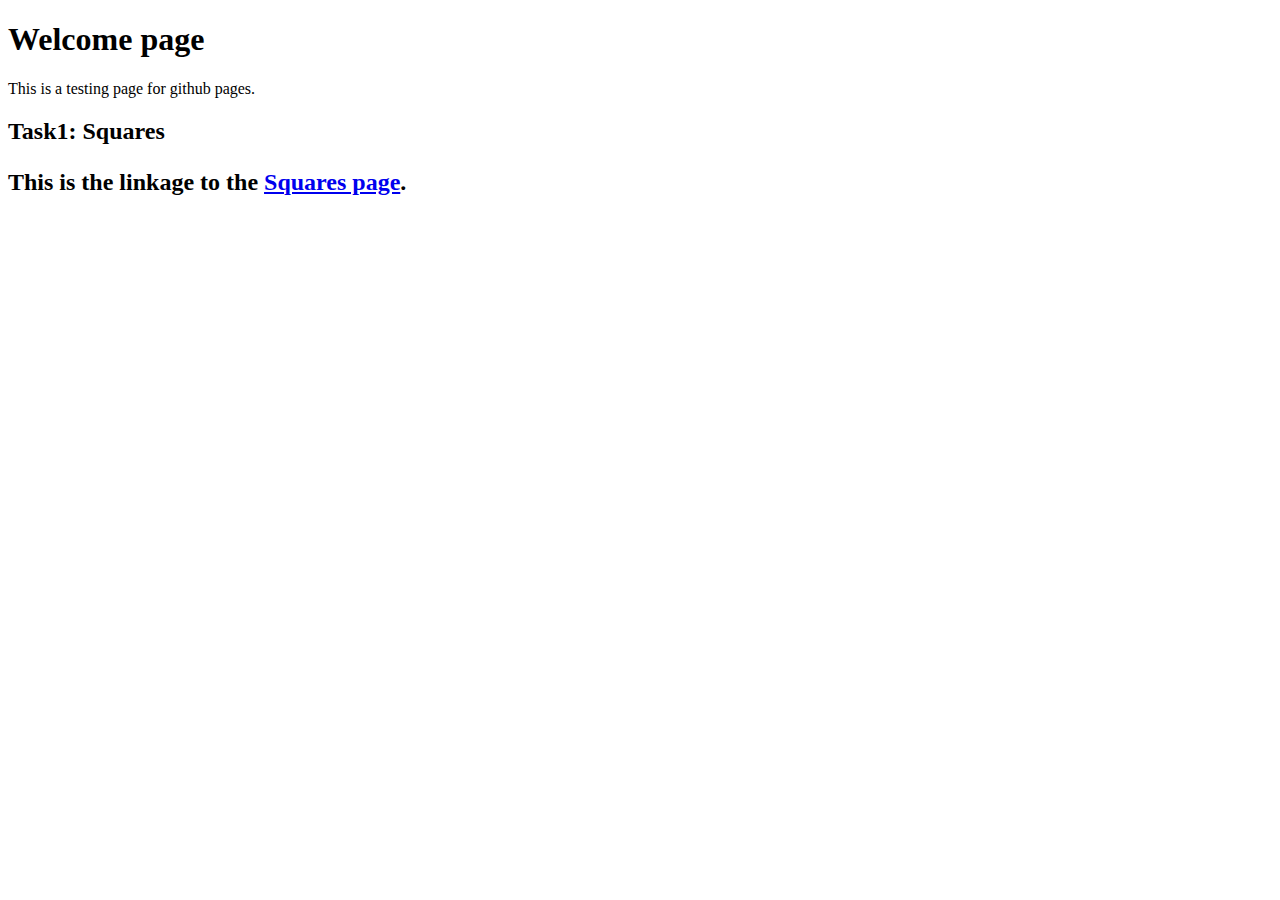
==== docs/index.html @ f23ffac5 "files for github pages." ====
<!DOCTYPE html>
<html>
	<head>
		<title>
			Welcome page
		</title>
	</head>
	
	<body>
		<h1>Welcome page</h1>
		<p>
			This is a testing page for github pages.
		</p>
		<h2>Task1: Squares<h2>
		<p>
			This is the linkage to the <a href="blocks.htm">Squares page</a>.
		</p>
	</body>
</html>
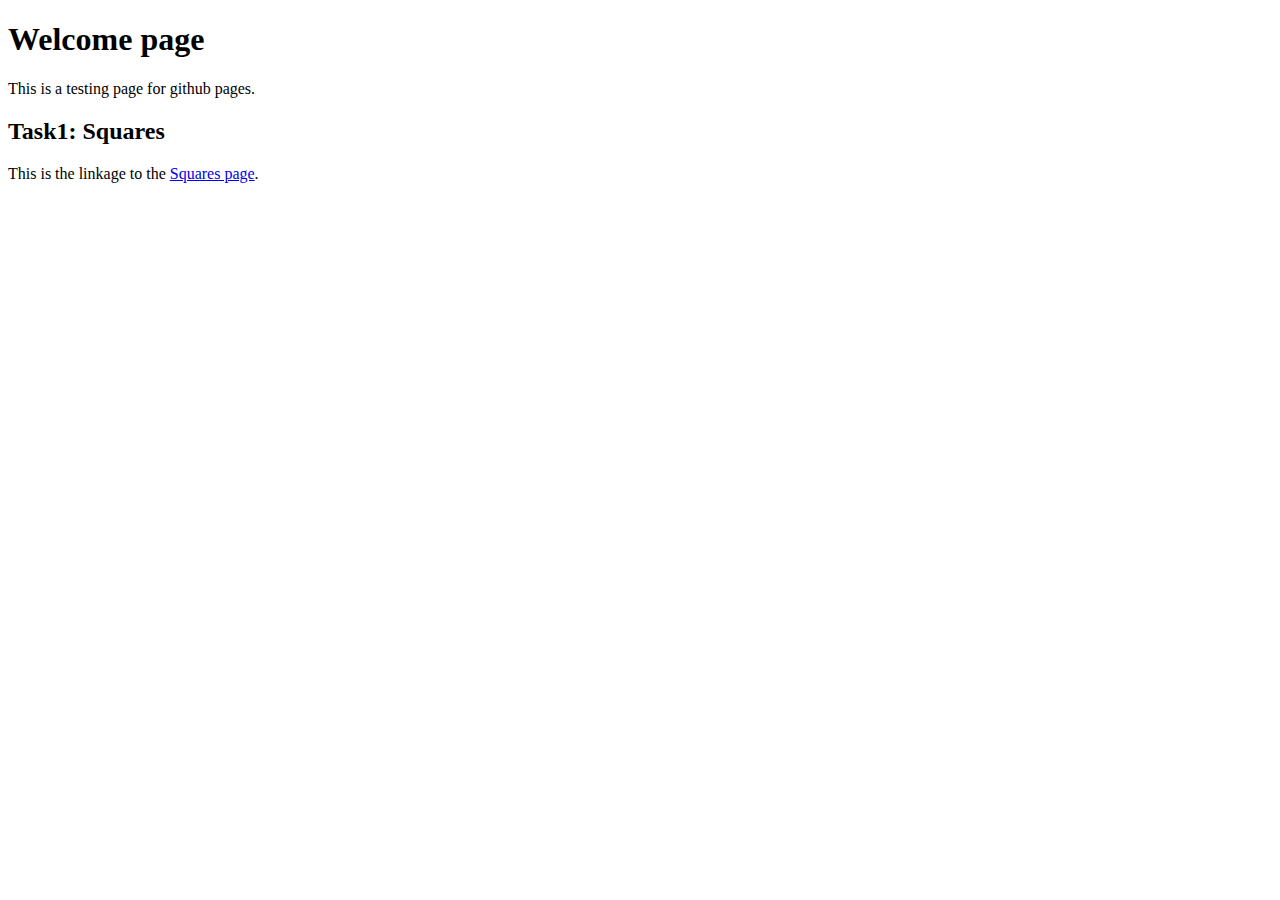
==== commit 5399a995: "change <h2> style." ====
--- a/docs/index.html
+++ b/docs/index.html
@@ -11,7 +11,7 @@
 		<p>
 			This is a testing page for github pages.
 		</p>
-		<h2>Task1: Squares<h2>
+		<h2>Task1: Squares</h2>
 		<p>
 			This is the linkage to the <a href="blocks.htm">Squares page</a>.
 		</p>
